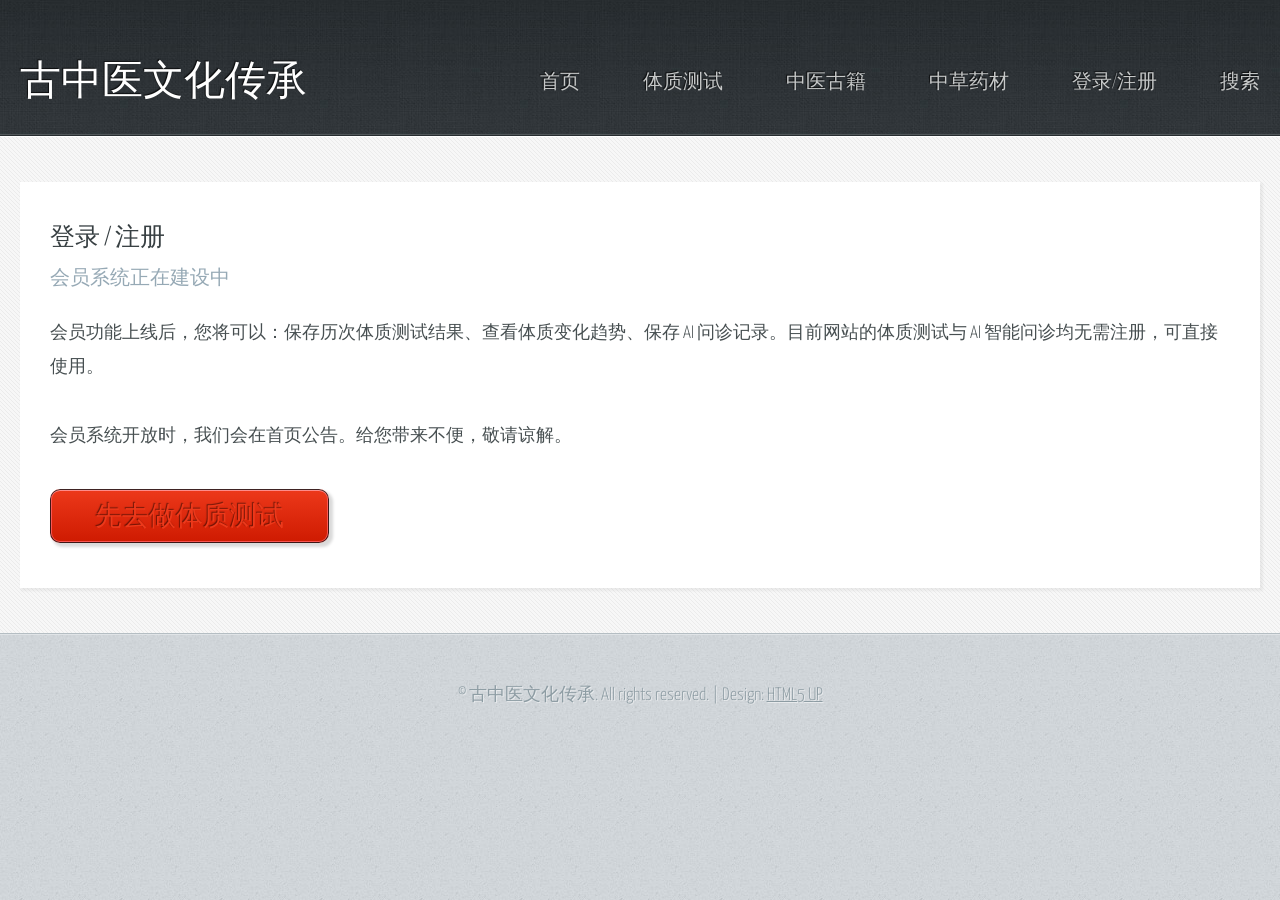
==== account.html @ 9ea312ca "Rebuild nav (home/test/classics/herbs/account/search); add classics, herbs, site search and account " ====
<!DOCTYPE HTML>
<!--
	Halcyonic by HTML5 UP
	html5up.net | @ajlkn
	Free for personal and commercial use under the CCA 3.0 license (html5up.net/license)
-->
<html>
	<head>
		<title>登录/注册 | 用AI解读古代中医</title>
		<meta charset="utf-8" />
		<meta name="viewport" content="width=device-width, initial-scale=1, user-scalable=no" />
		<link rel="stylesheet" href="assets/css/main.css" />
		<style>

			.classic { border: 1px solid #ddd; border-radius: 8px; padding: 1.2em 1.4em; margin: 0 0 1.2em 0; background: #fff; }
			.classic blockquote { margin: .6em 0; padding: .8em 1em; background: #faf6ec; border-left: 4px solid #8a4b2a; line-height: 2; font-family: "KaiTi","STKaiti","楷体",serif; font-size: 1.08em; }
			.herb-grid { display: grid; grid-template-columns: repeat(auto-fill, minmax(240px, 1fr)); gap: 1em; }
			.herb { border: 1px solid #ddd; border-radius: 8px; padding: 1em 1.2em; background: #fff; }
			.herb h3 { margin-top: 0; color: #8a4b2a; }
			.herb dl { margin: 0; }
			.herb dt { font-weight: bold; margin-top: .4em; }
			.herb dd { margin: 0; }
			.note { font-size: .9em; color: #666; }
			.soon { color: #999; }

		</style>
	</head>
	<body>
		<div id="page-wrapper">

			<!-- Header -->
				<section id="header">
					<div class="container">
						<div class="row">
							<div class="col-12">
								<h1><a href="index.html" id="logo">古中医文化传承</a></h1>
								<nav id="nav">
									<a href="index.html">首页</a>
									<a href="tizhi.html">体质测试</a>
									<a href="guji.html">中医古籍</a>
									<a href="yaocai.html">中草药材</a>
									<a href="account.html">登录/注册</a>
									<a href="search.html">搜索</a>
								</nav>
							</div>
						</div>
					</div>
				</section>

			<!-- Content -->
				<section id="content">
					<div class="container">
						<div class="row">
							<div class="col-12">
								<section>

									<header>
										<h2>登录 / 注册</h2>
										<h3>会员系统正在建设中</h3>
									</header>
									<p>会员功能上线后，您将可以：保存历次体质测试结果、查看体质变化趋势、保存 AI 问诊记录。目前网站的<strong>体质测试与 AI 智能问诊均无需注册</strong>，可直接使用。</p>
									<p>会员系统开放时，我们会在首页公告。给您带来不便，敬请谅解。</p>
									<p><a href="tizhi.html" class="button-large">先去做体质测试</a></p>

								</section>
							</div>
						</div>
					</div>
				</section>

			<!-- Copyright -->
				<div id="copyright">
					&copy; 古中医文化传承. All rights reserved. | Design: <a href="http://html5up.net">HTML5 UP</a>
				</div>

		</div>

		<!-- Scripts -->
			<script src="assets/js/jquery.min.js"></script>
			<script src="assets/js/browser.min.js"></script>
			<script src="assets/js/breakpoints.min.js"></script>
			<script src="assets/js/util.js"></script>
			<script src="assets/js/main.js"></script>

	</body>
</html>
---- assets/css/main.css ----
@import url("https://fonts.googleapis.com/css?family=Yanone+Kaffeesatz:400,300,200");

/*
	Halcyonic by HTML5 UP
	html5up.net | @ajlkn
	Free for personal and commercial use under the CCA 3.0 license (html5up.net/license)
*/

html, body, div, span, applet, object,
iframe, h1, h2, h3, h4, h5, h6, p, blockquote,
pre, a, abbr, acronym, address, big, cite,
code, del, dfn, em, img, ins, kbd, q, s, samp,
small, strike, strong, sub, sup, tt, var, b,
u, i, center, dl, dt, dd, ol, ul, li, fieldset,
form, label, legend, table, caption, tbody,
tfoot, thead, tr, th, td, article, aside,
canvas, details, embed, figure, figcaption,
footer, header, hgroup, menu, nav, output, ruby,
section, summary, time, mark, audio, video {
	margin: 0;
	padding: 0;
	border: 0;
	font-size: 100%;
	font: inherit;
	vertical-align: baseline;}

article, aside, details, figcaption, figure,
footer, header, hgroup, menu, nav, section {
	display: block;}

body {
	line-height: 1;
}

ol, ul {
	list-style: none;
}

blockquote, q {
	quotes: none;
}

	blockquote:before, blockquote:after, q:before, q:after {
		content: '';
		content: none;
	}

table {
	border-collapse: collapse;
	border-spacing: 0;
}

body {
	-webkit-text-size-adjust: none;
}

mark {
	background-color: transparent;
	color: inherit;
}

input::-moz-focus-inner {
	border: 0;
	padding: 0;
}

input, select, textarea {
	-moz-appearance: none;
	-webkit-appearance: none;
	-ms-appearance: none;
	appearance: none;
}

/* Basic */

	html {
		box-sizing: border-box;
	}

	*, *:before, *:after {
		box-sizing: inherit;
	}

	body {
		background: #D4D9DD url("images/bg03.jpg");
		color: #474f51;
		font-size: 13.5pt;
		font-family: 'Yanone Kaffeesatz';
		line-height: 1.85em;
		font-weight: 300;
	}

	input, textarea, select {
		color: #474f51;
		font-size: 13.5pt;
		font-family: 'Yanone Kaffeesatz';
		line-height: 1.85em;
		font-weight: 300;
	}

	ul, ol, p, dl {
		margin: 0 0 2em 0;
	}

	a {
		text-decoration: underline;
	}

		a:hover {
			text-decoration: none;
		}

	section > :last-child,
	section:last-child,
	.last-child {
		margin-bottom: 0 !important;
	}

/* Container */

	.container {
		margin: 0 auto;
		max-width: 100%;
		width: 1200px;
	}

		@media screen and (max-width: 1680px) {

			.container {
				width: 1200px;
			}

		}

		@media screen and (max-width: 1280px) {

			.container {
				width: calc(100% - 40px);
			}

		}

		@media screen and (max-width: 980px) {

			.container {
				width: calc(100% - 50px);
			}

		}

		@media screen and (max-width: 736px) {

			.container {
				width: calc(100% - 40px);
			}

		}

/* Row */

	.row {
		display: flex;
		flex-wrap: wrap;
		box-sizing: border-box;
		align-items: stretch;
	}

		.row > * {
			box-sizing: border-box;
		}

		.row.gtr-uniform > * > :last-child {
			margin-bottom: 0;
		}

		.row.aln-left {
			justify-content: flex-start;
		}

		.row.aln-center {
			justify-content: center;
		}

		.row.aln-right {
			justify-content: flex-end;
		}

		.row.aln-top {
			align-items: flex-start;
		}

		.row.aln-middle {
			align-items: center;
		}

		.row.aln-bottom {
			align-items: flex-end;
		}

		.row > .imp {
			order: -1;
		}

		.row > .col-1 {
			width: 8.33333%;
		}

		.row > .off-1 {
			margin-left: 8.33333%;
		}

		.row > .col-2 {
			width: 16.66667%;
		}

		.row > .off-2 {
			margin-left: 16.66667%;
		}

		.row > .col-3 {
			width: 25%;
		}

		.row > .off-3 {
			margin-left: 25%;
		}

		.row > .col-4 {
			width: 33.33333%;
		}

		.row > .off-4 {
			margin-left: 33.33333%;
		}

		.row > .col-5 {
			width: 41.66667%;
		}

		.row > .off-5 {
			margin-left: 41.66667%;
		}

		.row > .col-6 {
			width: 50%;
		}

		.row > .off-6 {
			margin-left: 50%;
		}

		.row > .col-7 {
			width: 58.33333%;
		}

		.row > .off-7 {
			margin-left: 58.33333%;
		}

		.row > .col-8 {
			width: 66.66667%;
		}

		.row > .off-8 {
			margin-left: 66.66667%;
		}

		.row > .col-9 {
			width: 75%;
		}

		.row > .off-9 {
			margin-left: 75%;
		}

		.row > .col-10 {
			width: 83.33333%;
		}

		.row > .off-10 {
			margin-left: 83.33333%;
		}

		.row > .col-11 {
			width: 91.66667%;
		}

		.row > .off-11 {
			margin-left: 91.66667%;
		}

		.row > .col-12 {
			width: 100%;
		}

		.row > .off-12 {
			margin-left: 100%;
		}

		.row.gtr-0 {
			margin-top: 0px;
			margin-left: 0px;
		}

			.row.gtr-0 > * {
				padding: 0px 0 0 0px;
			}

			.row.gtr-0.gtr-uniform {
				margin-top: 0px;
			}

				.row.gtr-0.gtr-uniform > * {
					padding-top: 0px;
				}

		.row.gtr-25 {
			margin-top: -6.25px;
			margin-left: -6.25px;
		}

			.row.gtr-25 > * {
				padding: 6.25px 0 0 6.25px;
			}

			.row.gtr-25.gtr-uniform {
				margin-top: -6.25px;
			}

				.row.gtr-25.gtr-uniform > * {
					padding-top: 6.25px;
				}

		.row.gtr-50 {
			margin-top: -12.5px;
			margin-left: -12.5px;
		}

			.row.gtr-50 > * {
				padding: 12.5px 0 0 12.5px;
			}

			.row.gtr-50.gtr-uniform {
				margin-top: -12.5px;
			}

				.row.gtr-50.gtr-uniform > * {
					padding-top: 12.5px;
				}

		.row {
			margin-top: -25px;
			margin-left: -25px;
		}

			.row > * {
				padding: 25px 0 0 25px;
			}

			.row.gtr-uniform {
				margin-top: -25px;
			}

				.row.gtr-uniform > * {
					padding-top: 25px;
				}

		.row.gtr-150 {
			margin-top: -37.5px;
			margin-left: -37.5px;
		}

			.row.gtr-150 > * {
				padding: 37.5px 0 0 37.5px;
			}

			.row.gtr-150.gtr-uniform {
				margin-top: -37.5px;
			}

				.row.gtr-150.gtr-uniform > * {
					padding-top: 37.5px;
				}

		.row.gtr-200 {
			margin-top: -50px;
			margin-left: -50px;
		}

			.row.gtr-200 > * {
				padding: 50px 0 0 50px;
			}

			.row.gtr-200.gtr-uniform {
				margin-top: -50px;
			}

				.row.gtr-200.gtr-uniform > * {
					padding-top: 50px;
				}

		@media screen and (max-width: 1680px) {

			.row {
				display: flex;
				flex-wrap: wrap;
				box-sizing: border-box;
				align-items: stretch;
			}

				.row > * {
					box-sizing: border-box;
				}

				.row.gtr-uniform > * > :last-child {
					margin-bottom: 0;
				}

				.row.aln-left {
					justify-content: flex-start;
				}

				.row.aln-center {
					justify-content: center;
				}

				.row.aln-right {
					justify-content: flex-end;
				}

				.row.aln-top {
					align-items: flex-start;
				}

				.row.aln-middle {
					align-items: center;
				}

				.row.aln-bottom {
					align-items: flex-end;
				}

				.row > .imp-xlarge {
					order: -1;
				}

				.row > .col-1-xlarge {
					width: 8.33333%;
				}

				.row > .off-1-xlarge {
					margin-left: 8.33333%;
				}

				.row > .col-2-xlarge {
					width: 16.66667%;
				}

				.row > .off-2-xlarge {
					margin-left: 16.66667%;
				}

				.row > .col-3-xlarge {
					width: 25%;
				}

				.row > .off-3-xlarge {
					margin-left: 25%;
				}

				.row > .col-4-xlarge {
					width: 33.33333%;
				}

				.row > .off-4-xlarge {
					margin-left: 33.33333%;
				}

				.row > .col-5-xlarge {
					width: 41.66667%;
				}

				.row > .off-5-xlarge {
					margin-left: 41.66667%;
				}

				.row > .col-6-xlarge {
					width: 50%;
				}

				.row > .off-6-xlarge {
					margin-left: 50%;
				}

				.row > .col-7-xlarge {
					width: 58.33333%;
				}

				.row > .off-7-xlarge {
					margin-left: 58.33333%;
				}

				.row > .col-8-xlarge {
					width: 66.66667%;
				}

				.row > .off-8-xlarge {
					margin-left: 66.66667%;
				}

				.row > .col-9-xlarge {
					width: 75%;
				}

				.row > .off-9-xlarge {
					margin-left: 75%;
				}

				.row > .col-10-xlarge {
					width: 83.33333%;
				}

				.row > .off-10-xlarge {
					margin-left: 83.33333%;
				}

				.row > .col-11-xlarge {
					width: 91.66667%;
				}

				.row > .off-11-xlarge {
					margin-left: 91.66667%;
				}

				.row > .col-12-xlarge {
					width: 100%;
				}

				.row > .off-12-xlarge {
					margin-left: 100%;
				}

				.row.gtr-0 {
					margin-top: 0px;
					margin-left: 0px;
				}

					.row.gtr-0 > * {
						padding: 0px 0 0 0px;
					}

					.row.gtr-0.gtr-uniform {
						margin-top: 0px;
					}

						.row.gtr-0.gtr-uniform > * {
							padding-top: 0px;
						}

				.row.gtr-25 {
					margin-top: -6.25px;
					margin-left: -6.25px;
				}

					.row.gtr-25 > * {
						padding: 6.25px 0 0 6.25px;
					}

					.row.gtr-25.gtr-uniform {
						margin-top: -6.25px;
					}

						.row.gtr-25.gtr-uniform > * {
							padding-top: 6.25px;
						}

				.row.gtr-50 {
					margin-top: -12.5px;
					margin-left: -12.5px;
				}

					.row.gtr-50 > * {
						padding: 12.5px 0 0 12.5px;
					}

					.row.gtr-50.gtr-uniform {
						margin-top: -12.5px;
					}

						.row.gtr-50.gtr-uniform > * {
							padding-top: 12.5px;
						}

				.row {
					margin-top: -25px;
					margin-left: -25px;
				}

					.row > * {
						padding: 25px 0 0 25px;
					}

					.row.gtr-uniform {
						margin-top: -25px;
					}

						.row.gtr-uniform > * {
							padding-top: 25px;
						}

				.row.gtr-150 {
					margin-top: -37.5px;
					margin-left: -37.5px;
				}

					.row.gtr-150 > * {
						padding: 37.5px 0 0 37.5px;
					}

					.row.gtr-150.gtr-uniform {
						margin-top: -37.5px;
					}

						.row.gtr-150.gtr-uniform > * {
							padding-top: 37.5px;
						}

				.row.gtr-200 {
					margin-top: -50px;
					margin-left: -50px;
				}

					.row.gtr-200 > * {
						padding: 50px 0 0 50px;
					}

					.row.gtr-200.gtr-uniform {
						margin-top: -50px;
					}

						.row.gtr-200.gtr-uniform > * {
							padding-top: 50px;
						}

		}

		@media screen and (max-width: 1280px) {

			.row {
				display: flex;
				flex-wrap: wrap;
				box-sizing: border-box;
				align-items: stretch;
			}

				.row > * {
					box-sizing: border-box;
				}

				.row.gtr-uniform > * > :last-child {
					margin-bottom: 0;
				}

				.row.aln-left {
					justify-content: flex-start;
				}

				.row.aln-center {
					justify-content: center;
				}

				.row.aln-right {
					justify-content: flex-end;
				}

				.row.aln-top {
					align-items: flex-start;
				}

				.row.aln-middle {
					align-items: center;
				}

				.row.aln-bottom {
					align-items: flex-end;
				}

				.row > .imp-large {
					order: -1;
				}

				.row > .col-1-large {
					width: 8.33333%;
				}

				.row > .off-1-large {
					margin-left: 8.33333%;
				}

				.row > .col-2-large {
					width: 16.66667%;
				}

				.row > .off-2-large {
					margin-left: 16.66667%;
				}

				.row > .col-3-large {
					width: 25%;
				}

				.row > .off-3-large {
					margin-left: 25%;
				}

				.row > .col-4-large {
					width: 33.33333%;
				}

				.row > .off-4-large {
					margin-left: 33.33333%;
				}

				.row > .col-5-large {
					width: 41.66667%;
				}

				.row > .off-5-large {
					margin-left: 41.66667%;
				}

				.row > .col-6-large {
					width: 50%;
				}

				.row > .off-6-large {
					margin-left: 50%;
				}

				.row > .col-7-large {
					width: 58.33333%;
				}

				.row > .off-7-large {
					margin-left: 58.33333%;
				}

				.row > .col-8-large {
					width: 66.66667%;
				}

				.row > .off-8-large {
					margin-left: 66.66667%;
				}

				.row > .col-9-large {
					width: 75%;
				}

				.row > .off-9-large {
					margin-left: 75%;
				}

				.row > .col-10-large {
					width: 83.33333%;
				}

				.row > .off-10-large {
					margin-left: 83.33333%;
				}

				.row > .col-11-large {
					width: 91.66667%;
				}

				.row > .off-11-large {
					margin-left: 91.66667%;
				}

				.row > .col-12-large {
					width: 100%;
				}

				.row > .off-12-large {
					margin-left: 100%;
				}

				.row.gtr-0 {
					margin-top: 0px;
					margin-left: 0px;
				}

					.row.gtr-0 > * {
						padding: 0px 0 0 0px;
					}

					.row.gtr-0.gtr-uniform {
						margin-top: 0px;
					}

						.row.gtr-0.gtr-uniform > * {
							padding-top: 0px;
						}

				.row.gtr-25 {
					margin-top: -5px;
					margin-left: -5px;
				}

					.row.gtr-25 > * {
						padding: 5px 0 0 5px;
					}

					.row.gtr-25.gtr-uniform {
						margin-top: -5px;
					}

						.row.gtr-25.gtr-uniform > * {
							padding-top: 5px;
						}

				.row.gtr-50 {
					margin-top: -10px;
					margin-left: -10px;
				}

					.row.gtr-50 > * {
						padding: 10px 0 0 10px;
					}

					.row.gtr-50.gtr-uniform {
						margin-top: -10px;
					}

						.row.gtr-50.gtr-uniform > * {
							padding-top: 10px;
						}

				.row {
					margin-top: -20px;
					margin-left: -20px;
				}

					.row > * {
						padding: 20px 0 0 20px;
					}

					.row.gtr-uniform {
						margin-top: -20px;
					}

						.row.gtr-uniform > * {
							padding-top: 20px;
						}

				.row.gtr-150 {
					margin-top: -30px;
					margin-left: -30px;
				}

					.row.gtr-150 > * {
						padding: 30px 0 0 30px;
					}

					.row.gtr-150.gtr-uniform {
						margin-top: -30px;
					}

						.row.gtr-150.gtr-uniform > * {
							padding-top: 30px;
						}

				.row.gtr-200 {
					margin-top: -40px;
					margin-left: -40px;
				}

					.row.gtr-200 > * {
						padding: 40px 0 0 40px;
					}

					.row.gtr-200.gtr-uniform {
						margin-top: -40px;
					}

						.row.gtr-200.gtr-uniform > * {
							padding-top: 40px;
						}

		}

		@media screen and (max-width: 980px) {

			.row {
				display: flex;
				flex-wrap: wrap;
				box-sizing: border-box;
				align-items: stretch;
			}

				.row > * {
					box-sizing: border-box;
				}

				.row.gtr-uniform > * > :last-child {
					margin-bottom: 0;
				}

				.row.aln-left {
					justify-content: flex-start;
				}

				.row.aln-center {
					justify-content: center;
				}

				.row.aln-right {
					justify-content: flex-end;
				}

				.row.aln-top {
					align-items: flex-start;
				}

				.row.aln-middle {
					align-items: center;
				}

				.row.aln-bottom {
					align-items: flex-end;
				}

				.row > .imp-medium {
					order: -1;
				}

				.row > .col-1-medium {
					width: 8.33333%;
				}

				.row > .off-1-medium {
					margin-left: 8.33333%;
				}

				.row > .col-2-medium {
					width: 16.66667%;
				}

				.row > .off-2-medium {
					margin-left: 16.66667%;
				}

				.row > .col-3-medium {
					width: 25%;
				}

				.row > .off-3-medium {
					margin-left: 25%;
				}

				.row > .col-4-medium {
					width: 33.33333%;
				}

				.row > .off-4-medium {
					margin-left: 33.33333%;
				}

				.row > .col-5-medium {
					width: 41.66667%;
				}

				.row > .off-5-medium {
					margin-left: 41.66667%;
				}

				.row > .col-6-medium {
					width: 50%;
				}

				.row > .off-6-medium {
					margin-left: 50%;
				}

				.row > .col-7-medium {
					width: 58.33333%;
				}

				.row > .off-7-medium {
					margin-left: 58.33333%;
				}

				.row > .col-8-medium {
					width: 66.66667%;
				}

				.row > .off-8-medium {
					margin-left: 66.66667%;
				}

				.row > .col-9-medium {
					width: 75%;
				}

				.row > .off-9-medium {
					margin-left: 75%;
				}

				.row > .col-10-medium {
					width: 83.33333%;
				}

				.row > .off-10-medium {
					margin-left: 83.33333%;
				}

				.row > .col-11-medium {
					width: 91.66667%;
				}

				.row > .off-11-medium {
					margin-left: 91.66667%;
				}

				.row > .col-12-medium {
					width: 100%;
				}

				.row > .off-12-medium {
					margin-left: 100%;
				}

				.row.gtr-0 {
					margin-top: 0px;
					margin-left: 0px;
				}

					.row.gtr-0 > * {
						padding: 0px 0 0 0px;
					}

					.row.gtr-0.gtr-uniform {
						margin-top: 0px;
					}

						.row.gtr-0.gtr-uniform > * {
							padding-top: 0px;
						}

				.row.gtr-25 {
					margin-top: -6.25px;
					margin-left: -6.25px;
				}

					.row.gtr-25 > * {
						padding: 6.25px 0 0 6.25px;
					}

					.row.gtr-25.gtr-uniform {
						margin-top: -6.25px;
					}

						.row.gtr-25.gtr-uniform > * {
							padding-top: 6.25px;
						}

				.row.gtr-50 {
					margin-top: -12.5px;
					margin-left: -12.5px;
				}

					.row.gtr-50 > * {
						padding: 12.5px 0 0 12.5px;
					}

					.row.gtr-50.gtr-uniform {
						margin-top: -12.5px;
					}

						.row.gtr-50.gtr-uniform > * {
							padding-top: 12.5px;
						}

				.row {
					margin-top: -25px;
					margin-left: -25px;
				}

					.row > * {
						padding: 25px 0 0 25px;
					}

					.row.gtr-uniform {
						margin-top: -25px;
					}

						.row.gtr-uniform > * {
							padding-top: 25px;
						}

				.row.gtr-150 {
					margin-top: -37.5px;
					margin-left: -37.5px;
				}

					.row.gtr-150 > * {
						padding: 37.5px 0 0 37.5px;
					}

					.row.gtr-150.gtr-uniform {
						margin-top: -37.5px;
					}

						.row.gtr-150.gtr-uniform > * {
							padding-top: 37.5px;
						}

				.row.gtr-200 {
					margin-top: -50px;
					margin-left: -50px;
				}

					.row.gtr-200 > * {
						padding: 50px 0 0 50px;
					}

					.row.gtr-200.gtr-uniform {
						margin-top: -50px;
					}

						.row.gtr-200.gtr-uniform > * {
							padding-top: 50px;
						}

		}

		@media screen and (max-width: 736px) {

			.row {
				display: flex;
				flex-wrap: wrap;
				box-sizing: border-box;
				align-items: stretch;
			}

				.row > * {
					box-sizing: border-box;
				}

				.row.gtr-uniform > * > :last-child {
					margin-bottom: 0;
				}

				.row.aln-left {
					justify-content: flex-start;
				}

				.row.aln-center {
					justify-content: center;
				}

				.row.aln-right {
					justify-content: flex-end;
				}

				.row.aln-top {
					align-items: flex-start;
				}

				.row.aln-middle {
					align-items: center;
				}

				.row.aln-bottom {
					align-items: flex-end;
				}

				.row > .imp-small {
					order: -1;
				}

				.row > .col-1-small {
					width: 8.33333%;
				}

				.row > .off-1-small {
					margin-left: 8.33333%;
				}

				.row > .col-2-small {
					width: 16.66667%;
				}

				.row > .off-2-small {
					margin-left: 16.66667%;
				}

				.row > .col-3-small {
					width: 25%;
				}

				.row > .off-3-small {
					margin-left: 25%;
				}

				.row > .col-4-small {
					width: 33.33333%;
				}

				.row > .off-4-small {
					margin-left: 33.33333%;
				}

				.row > .col-5-small {
					width: 41.66667%;
				}

				.row > .off-5-small {
					margin-left: 41.66667%;
				}

				.row > .col-6-small {
					width: 50%;
				}

				.row > .off-6-small {
					margin-left: 50%;
				}

				.row > .col-7-small {
					width: 58.33333%;
				}

				.row > .off-7-small {
					margin-left: 58.33333%;
				}

				.row > .col-8-small {
					width: 66.66667%;
				}

				.row > .off-8-small {
					margin-left: 66.66667%;
				}

				.row > .col-9-small {
					width: 75%;
				}

				.row > .off-9-small {
					margin-left: 75%;
				}

				.row > .col-10-small {
					width: 83.33333%;
				}

				.row > .off-10-small {
					margin-left: 83.33333%;
				}

				.row > .col-11-small {
					width: 91.66667%;
				}

				.row > .off-11-small {
					margin-left: 91.66667%;
				}

				.row > .col-12-small {
					width: 100%;
				}

				.row > .off-12-small {
					margin-left: 100%;
				}

				.row.gtr-0 {
					margin-top: 0px;
					margin-left: 0px;
				}

					.row.gtr-0 > * {
						padding: 0px 0 0 0px;
					}

					.row.gtr-0.gtr-uniform {
						margin-top: 0px;
					}

						.row.gtr-0.gtr-uniform > * {
							padding-top: 0px;
						}

				.row.gtr-25 {
					margin-top: -5px;
					margin-left: -5px;
				}

					.row.gtr-25 > * {
						padding: 5px 0 0 5px;
					}

					.row.gtr-25.gtr-uniform {
						margin-top: -5px;
					}

						.row.gtr-25.gtr-uniform > * {
							padding-top: 5px;
						}

				.row.gtr-50 {
					margin-top: -10px;
					margin-left: -10px;
				}

					.row.gtr-50 > * {
						padding: 10px 0 0 10px;
					}

					.row.gtr-50.gtr-uniform {
						margin-top: -10px;
					}

						.row.gtr-50.gtr-uniform > * {
							padding-top: 10px;
						}

				.row {
					margin-top: -20px;
					margin-left: -20px;
				}

					.row > * {
						padding: 20px 0 0 20px;
					}

					.row.gtr-uniform {
						margin-top: -20px;
					}

						.row.gtr-uniform > * {
							padding-top: 20px;
						}

				.row.gtr-150 {
					margin-top: -30px;
					margin-left: -30px;
				}

					.row.gtr-150 > * {
						padding: 30px 0 0 30px;
					}

					.row.gtr-150.gtr-uniform {
						margin-top: -30px;
					}

						.row.gtr-150.gtr-uniform > * {
							padding-top: 30px;
						}

				.row.gtr-200 {
					margin-top: -40px;
					margin-left: -40px;
				}

					.row.gtr-200 > * {
						padding: 40px 0 0 40px;
					}

					.row.gtr-200.gtr-uniform {
						margin-top: -40px;
					}

						.row.gtr-200.gtr-uniform > * {
							padding-top: 40px;
						}

		}

/* Multi-use */

	.link-list li {
		padding: 0.2em 0 0.2em 0;
	}

		.link-list li:first-child {
			padding-top: 0 !important;
			border-top: 0 !important;
		}

		.link-list li:last-child {
			padding-bottom: 0 !important;
			border-bottom: 0 !important;
		}

	.quote-list li {
		padding: 1em 0 1em 0;
		overflow: hidden;
	}

		.quote-list li:first-child {
			padding-top: 0 !important;
			border-top: 0 !important;
		}

		.quote-list li:last-child {
			padding-bottom: 0 !important;
			border-bottom: 0 !important;
		}

		.quote-list li img {
			float: left;
		}

		.quote-list li p {
			margin: 0 0 0 90px;
			font-size: 1.2em;
			font-style: italic;
		}

		.quote-list li span {
			display: block;
			margin-left: 90px;
			font-size: 0.9em;
			font-weight: 400;
		}

	.check-list li {
		padding: 0.7em 0 0.7em 45px;
		font-size: 1.2em;
		background: url("images/icon-checkmark.png") 0px 1.05em no-repeat;
	}

		.check-list li:first-child {
			padding-top: 0 !important;
			border-top: 0 !important;
			background-position: 0 0.3em;
		}

		.check-list li:last-child {
			padding-bottom: 0 !important;
			border-bottom: 0 !important;
		}

	.feature-image {
		display: block;
		margin: 0 0 2em 0;
		outline: 0;
	}

		.feature-image img {
			display: block;
			width: 100%;
		}

	.bordered-feature-image {
		display: block;
		background: #fff url("images/bg04.png");
		padding: 10px;
		box-shadow: 3px 3px 3px 1px rgba(0, 0, 0, 0.15);
		margin: 0 0 1.5em 0;
		outline: 0;
	}

		.bordered-feature-image img {
			display: block;
			width: 100%;
		}

	.button-large {
		background-image: -moz-linear-gradient(top, #ed391b, #ce1a00);
		background-image: -webkit-linear-gradient(top, #ed391b, #ce1a00);
		background-image: -ms-linear-gradient(top, #ed391b, #ce1a00);
		background-image: linear-gradient(top, #ed391b, #ce1a00);
		display: inline-block;
		background-color: #ed391b;
		color: #fff;
		text-decoration: none;
		font-size: 1.75em;
		height: 2em;
		line-height: 2.125em;
		font-weight: 300;
		padding: 0 45px;
		outline: 0;
		border-radius: 10px;
		box-shadow: inset 0px 0px 0px 1px rgba(0, 0, 0, 0.75), inset 0px 2px 0px 0px rgba(255, 192, 192, 0.5), inset 0px 0px 0px 2px rgba(255, 96, 96, 0.85), 3px 3px 3px 1px rgba(0, 0, 0, 0.15);
		text-shadow: -1px -1px 1px rgba(0, 0, 0, 0.5);
	}

		.button-large:hover {
			background-image: -moz-linear-gradient(top, #fd492b, #de2a10);
			background-image: -webkit-linear-gradient(top, #fd492b, #de2a10);
			background-image: -ms-linear-gradient(top, #fd492b, #de2a10);
			background-image: linear-gradient(top, #fd492b, #de2a10);
			background-color: #fd492b;
			box-shadow: inset 0px 0px 0px 1px rgba(0, 0, 0, 0.75), inset 0px 2px 0px 0px rgba(255, 192, 192, 0.5), inset 0px 0px 0px 2px rgba(255, 96, 96, 0.85), 3px 3px 3px 1px rgba(0, 0, 0, 0.15);
		}

		.button-large:active {
			background-image: -moz-linear-gradient(top, #ce1a00, #ed391b);
			background-image: -webkit-linear-gradient(top, #ce1a00, #ed391b);
			background-image: -ms-linear-gradient(top, #ce1a00, #ed391b);
			background-image: linear-gradient(top, #ce1a00, #ed391b);
			background-color: #ce1a00;
			box-shadow: inset 0px 0px 0px 1px rgba(0, 0, 0, 0.75), inset 0px 2px 0px 0px rgba(255, 192, 192, 0.5), inset 0px 0px 0px 2px rgba(255, 96, 96, 0.85), 3px 3px 3px 1px rgba(0, 0, 0, 0.15);
		}

/* Header */

	#header {
		position: relative;
		background: #3B4346 url("images/bg01.jpg");
		border-bottom: solid 1px #272d30;
		box-shadow: inset 0px -1px 0px 0px #51575a;
		text-shadow: -1px -1px 1px rgba(0, 0, 0, 0.75);
	}

		#header > .container {
			position: relative;
			min-height: 155px;
		}

		#header h1 {
			position: absolute;
			left: 0;
			bottom: 35px;
			font-size: 2.75em;
		}

			#header h1 a {
				color: #fff;
				text-decoration: none;
			}

		#header nav {
			position: absolute;
			right: 0;
			bottom: 35px;
			font-weight: 200;
		}

			#header nav a {
				color: #c6c8c8;
				text-decoration: none;
				font-size: 1.4em;
				margin-left: 60px;
				outline: 0;
			}

				#header nav a:hover {
					color: #f6f8f8;
				}

		.subpage #header > .container {
			height: 155px;
		}

/* Banner */

	#banner {
		border-top: solid 1px #222628;
		box-shadow: inset 0px 1px 0px 0px #3e484a;
		padding: 35px 0 35px 0;
		color: #fff;
	}

		#banner .bordered-feature-image {
			margin-bottom: 0;
		}

		#banner p {
			font-size: 2em;
			font-weight: 200;
			line-height: 1.25em;
			padding-right: 1em;
			margin: 0 0 1em 0;
		}

/* Features */

	#features {
		background: #353D40 url("images/bg02.jpg");
		border-bottom: solid 1px #272e31;
		padding: 45px 0 45px 0;
		text-shadow: -1px -1px 1px rgba(0, 0, 0, 0.75);
		color: #a0a8ab;
	}

		#features h2 {
			font-size: 1.25em;
			color: #fff;
			margin: 0 0 0.25em 0;
		}

		#features a {
			color: #e0e8eb;
		}

		#features strong {
			color: #fff;
		}
#features section p {
    font-size: 13px;
    margin-bottom: 5px;
    line-height: 1.4;
    text-align: left;
}
    

/* Content */

	#content {
		background: #f7f7f7 url("images/bg04.png");
		border-top: solid 1px #fff;
		padding: 45px 0 45px 0;
	}

		#content section {
			background: #fff;
			padding: 40px 30px 45px 30px;
			box-shadow: 2px 2px 2px 1px rgba(128, 128, 128, 0.1);
			margin: 0 0 25px 0;
		}

		#content h2 {
			font-size: 1.8em;
			color: #373f42;
			margin: 0 0 0.25em 0;
		}

		#content h3 {
			color: #96a9b5;
			font-size: 1.25em;
		}

		#content a {
			color: #ED391B;
		}

		#content header {
			margin: 0 0 2em 0;
		}

		#content .quote-list li {
			border-bottom: solid 1px #e2e6e8;
		}

		#content .link-list li {
			border-bottom: solid 1px #e2e6e8;
		}

		#content .check-list li {
			border-bottom: solid 1px #e2e6e8;
		}

/* Footer */

	#footer {
		padding: 45px 0 45px 0;
		text-shadow: 1px 1px 1px white;
		color: #546b76;
		text-shadow: 1px 1px 0px rgba(255, 255, 255, 0.5);
	}

		#footer h2 {
			font-size: 1.25em;
			color: #212f35;
			margin: 0 0 1em 0;
		}

		#footer a {
			color: #546b76;
		}

		#footer .quote-list li {
			border-top: solid 1px #e0e4e6;
			border-bottom: solid 1px #b5bec3;
		}

		#footer .link-list li {
			border-top: solid 1px #e0e4e6;
			border-bottom: solid 1px #b5bec3;
		}

		#footer .check-list li {
			border-top: solid 1px #e0e4e6;
			border-bottom: solid 1px #b5bec3;
		}

/* Copyright */

	#copyright {
		border-top: solid 1px #b5bec3;
		box-shadow: inset 0px 1px 0px 0px #e0e4e7;
		text-align: center;
		padding: 45px 0 80px 0;
		color: #8d9ca3;
		text-shadow: 1px 1px 0px rgba(255, 255, 255, 0.5);
	}

		#copyright a {
			color: #8d9ca3;
		}

/* Large */

	@media screen and (max-width: 1280px) {

		/* Multi-use */

			.check-list li {
				font-size: 1em;
				line-height: 2em;
			}

			.quote-list li {
				padding: 1em 0 1em 0;
			}

				.quote-list li img {
					width: 60px;
				}

				.quote-list li p {
					margin: 0 0 0 80px;
					font-size: 1em;
					font-style: italic;
					line-height: 1.8em;
				}

				.quote-list li span {
					display: block;
					margin-left: 80px;
					font-size: 0.8em;
					font-weight: 400;
					line-height: 1.8em;
				}

			.feature-image {
				margin: 0 0 1em 0;
			}

			.button-large {
				font-size: 1.5em;
			}

		/* Banner */

			#banner p {
				font-size: 1.75em;
			}

		/* Header */

			#header h1 {
				font-size: 2.25em;
			}

			#header nav a {
				font-size: 1.1em;
			}

		/* Content */

			#content h2 {
				font-size: 1.4em;
			}

			#content h3 {
				font-size: 1.1em;
			}

			#content header {
				margin: 0 0 1.25em 0;
			}

	}

/* Medium */

	#navPanel, #titleBar {
		display: none;
	}

	@media screen and (max-width: 980px) {

		/* Basic */

			html, body {
				overflow-x: hidden;
			}

		/* Header */

			#header {
				text-align: center;
			}

				#header > .container:first-child {
					display: none;
				}

		/* Content */

			#content {
				padding: 25px 0;
			}

		/* Nav */

			#page-wrapper {
				-moz-backface-visibility: hidden;
				-webkit-backface-visibility: hidden;
				-ms-backface-visibility: hidden;
				backface-visibility: hidden;
				-moz-transition: -moz-transform 0.5s ease;
				-webkit-transition: -webkit-transform 0.5s ease;
				-ms-transition: -ms-transform 0.5s ease;
				transition: transform 0.5s ease;
				padding-bottom: 1px;
				padding-top: 44px;
			}

			#titleBar {
				-moz-backface-visibility: hidden;
				-webkit-backface-visibility: hidden;
				-ms-backface-visibility: hidden;
				backface-visibility: hidden;
				-moz-transition: -moz-transform 0.5s ease;
				-webkit-transition: -webkit-transform 0.5s ease;
				-ms-transition: -ms-transform 0.5s ease;
				transition: transform 0.5s ease;
				display: block;
				height: 44px;
				left: 0;
				position: fixed;
				top: 0;
				width: 100%;
				z-index: 10001;
				color: #fff;
				background: url("images/bg04.jpg");
				box-shadow: inset 0px -20px 70px 0px rgba(200, 220, 245, 0.1), inset 0px -1px 0px 0px rgba(255, 255, 255, 0.1), 0px 1px 7px 0px rgba(0, 0, 0, 0.6);
				text-shadow: -1px -1px 1px rgba(0, 0, 0, 0.75);
			}

				#titleBar .title {
					display: block;
					text-align: center;
					font-size: 1.2em;
					font-weight: 400;
					line-height: 48px;
				}

				#titleBar .toggle {
					position: absolute;
					left: 0;
					top: 0;
					width: 80px;
					height: 60px;
				}

					#titleBar .toggle:after {
						content: '';
						display: block;
						position: absolute;
						top: 6px;
						left: 6px;
						color: #fff;
						background: rgba(255, 255, 255, 0.025);
						box-shadow: inset 0px 1px 0px 0px rgba(255, 255, 255, 0.1), inset 0px 0px 0px 1px rgba(255, 255, 255, 0.05), inset 0px -8px 10px 0px rgba(0, 0, 0, 0.15), 0px 1px 2px 0px rgba(0, 0, 0, 0.25);
						text-shadow: -1px -1px 1px black;
						width: 49px;
						height: 31px;
						border-radius: 8px;
					}

					#titleBar .toggle:before {
						content: '';
						position: absolute;
						width: 20px;
						height: 30px;
						background: url("images/mobileUI-site-nav-opener-bg.svg");
						top: 15px;
						left: 20px;
						z-index: 1;
						opacity: 0.25;
					}

					#titleBar .toggle:active:after {
						background: rgba(255, 255, 255, 0.05);
					}

			#navPanel {
				-moz-backface-visibility: hidden;
				-webkit-backface-visibility: hidden;
				-ms-backface-visibility: hidden;
				backface-visibility: hidden;
				-moz-transform: translateX(-275px);
				-webkit-transform: translateX(-275px);
				-ms-transform: translateX(-275px);
				transform: translateX(-275px);
				-moz-transition: -moz-transform 0.5s ease;
				-webkit-transition: -webkit-transform 0.5s ease;
				-ms-transition: -ms-transform 0.5s ease;
				transition: transform 0.5s ease;
				display: block;
				height: 100%;
				left: 0;
				overflow-y: auto;
				position: fixed;
				top: 0;
				width: 275px;
				z-index: 10002;
				background: url("images/bg04.jpg");
				box-shadow: inset -1px 0px 0px 0px rgba(255, 255, 255, 0.25), inset -2px 0px 25px 0px rgba(0, 0, 0, 0.5);
				text-shadow: -1px -1px 1px black;
			}

				#navPanel .link {
					display: block;
					color: #fff;
					text-decoration: none;
					font-size: 1.25em;
					line-height: 2em;
					padding: 0.625em 1.5em 0.325em 1.5em;
					border-top: solid 1px #373d40;
					border-bottom: solid 1px rgba(0, 0, 0, 0.4);
				}

					#navPanel .link:first-child {
						border-top: 0;
					}

					#navPanel .link:last-child {
						border-bottom: 0;
					}

			body.navPanel-visible #page-wrapper {
				-moz-transform: translateX(275px);
				-webkit-transform: translateX(275px);
				-ms-transform: translateX(275px);
				transform: translateX(275px);
			}

			body.navPanel-visible #titleBar {
				-moz-transform: translateX(275px);
				-webkit-transform: translateX(275px);
				-ms-transform: translateX(275px);
				transform: translateX(275px);
			}

			body.navPanel-visible #navPanel {
				-moz-transform: translateX(0);
				-webkit-transform: translateX(0);
				-ms-transform: translateX(0);
				transform: translateX(0);
			}

	}

/* Small */

	@media screen and (max-width: 736px) {

		/* Basic */

			body, input, textarea, select {
				font-size: 13pt;
				line-height: 1.4em;
			}

		/* Multi-use */

			.link-list li {
				padding: 0.75em 0 0.75em 0;
			}

			.quote-list li p {
				margin-bottom: 0.5em;
			}

			.check-list li {
				font-size: 1em;
			}

			.button-large {
				width: 100%;
			}

		/* Banner */

			#banner p {
				font-size: 1.25em;
				font-weight: 200;
				line-height: 1.25em;
				margin: 0 0 1em 0;
			}

		/* Content */

			#content section {
				padding: 30px 20px;
			}

			#content h2 {
				font-size: 1.25em;
			}

			#content h3 {
				font-size: 1em;
			}

			#content header {
				margin: 0 0 1.25em 0;
			}

		/* Footer */

			#footer .link-list {
				margin: 0 0 10px 0 !important;
			}

		/* Copyright */

			#copyright {
				padding: 20px 30px;
			}
.bordered-feature-image img {
    width: 378px !important;
    height: 378px !important;
}
#banner .image-wrapper {
    max-width: 378px;
    margin: 0 auto;
}

#banner .image-wrapper img {
    width: 100%;
    height: auto;
    display: block;
}

}
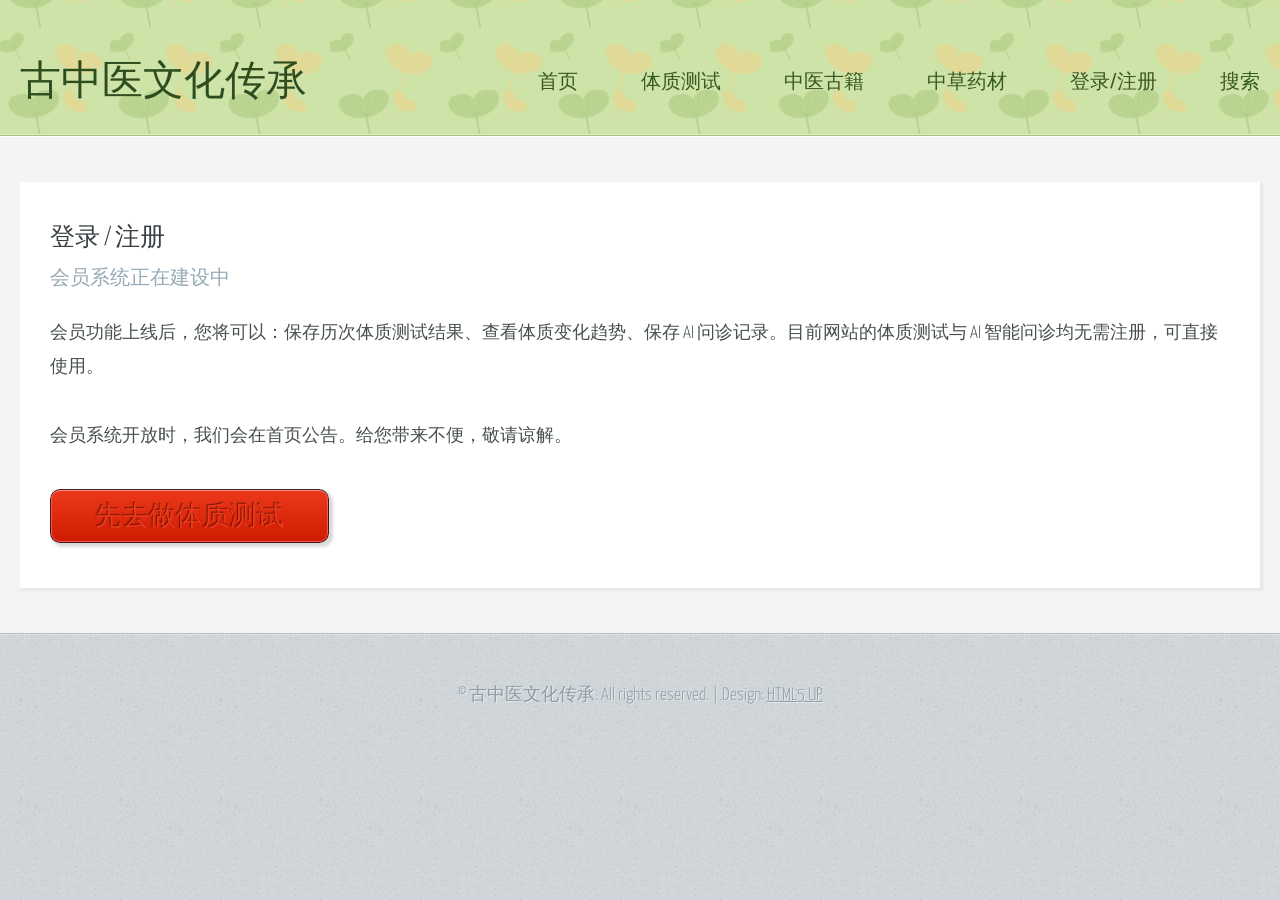
==== commit 50f3bfbe: "Cache-bust stylesheet (v=3) so browsers pick up the ginkgo v2 theme" ====
--- a/account.html
+++ b/account.html
@@ -9,7 +9,7 @@
 		<title>登录/注册 | 用AI解读古代中医</title>
 		<meta charset="utf-8" />
 		<meta name="viewport" content="width=device-width, initial-scale=1, user-scalable=no" />
-		<link rel="stylesheet" href="assets/css/main.css" />
+		<link rel="stylesheet" href="assets/css/main.css?v=3" />
 		<style>
 
 			.classic { border: 1px solid #ddd; border-radius: 8px; padding: 1.2em 1.4em; margin: 0 0 1.2em 0; background: #fff; }
--- a/assets/css/main.css
+++ b/assets/css/main.css
@@ -2043,3 +2043,60 @@
 }
 
 }
+
+/* Ginkgo nav theme v2 (custom, 2026-11-27) */
+#header {
+	background: #cde3a8 url("data:image/svg+xml,%3Csvg%20xmlns%3D%22http%3A%2F%2Fwww.w3.org%2F2000%2Fsvg%22%20width%3D%22110%22%20height%3D%22110%22%20viewBox%3D%220%200%20110%20110%22%3E%3Cg%20transform%3D%22translate%280%2C4%29%20rotate%28-10%29%20scale%281%29%22%3E%3Cpath%20d%3D%22M32%2030%20L32%2050%22%20stroke%3D%22%23a8c87c%22%20stroke-width%3D%222%22%20fill%3D%22none%22%20opacity%3D%220.6%22%2F%3E%3Cpath%20d%3D%22M32%2030%20C18%2029%206%2022%206.5%2012%20C7%204%2018%201.5%2026%205%20C29%206.3%2031%208.5%2032%2011%20C33%208.5%2035%206.3%2038%205%20C46%201.5%2057%204%2057.5%2012%20C58%2022%2046%2029%2032%2030%20Z%22%20fill%3D%22%23a8c87c%22%20fill-opacity%3D%220.5%22%2F%3E%3Cpath%20d%3D%22M32%2028%20L10%2010%20M32%2028%20L16%205.5%20M32%2028%20L24%204%20M32%2028%20L40%204%20M32%2028%20L48%205.5%20M32%2028%20L54%2010%22%20stroke%3D%22%23a8c87c%22%20stroke-width%3D%220.8%22%20fill%3D%22none%22%20opacity%3D%220.5%22%2F%3E%3C%2Fg%3E%3Cg%20transform%3D%22translate%2854%2C56%29%20rotate%2818%29%20scale%280.95%29%22%3E%3Cpath%20d%3D%22M32%2030%20L32%2050%22%20stroke%3D%22%23eed28a%22%20stroke-width%3D%222%22%20fill%3D%22none%22%20opacity%3D%220.6%22%2F%3E%3Cpath%20d%3D%22M32%2030%20C18%2029%206%2022%206.5%2012%20C7%204%2018%201.5%2026%205%20C29%206.3%2031%208.5%2032%2011%20C33%208.5%2035%206.3%2038%205%20C46%201.5%2057%204%2057.5%2012%20C58%2022%2046%2029%2032%2030%20Z%22%20fill%3D%22%23eed28a%22%20fill-opacity%3D%220.55%22%2F%3E%3Cpath%20d%3D%22M32%2028%20L10%2010%20M32%2028%20L16%205.5%20M32%2028%20L24%204%20M32%2028%20L40%204%20M32%2028%20L48%205.5%20M32%2028%20L54%2010%22%20stroke%3D%22%23eed28a%22%20stroke-width%3D%220.8%22%20fill%3D%22none%22%20opacity%3D%220.5%22%2F%3E%3C%2Fg%3E%3Cg%20transform%3D%22translate%2866%2C-6%29%20rotate%2840%29%20scale%280.55%29%22%3E%3Cpath%20d%3D%22M32%2030%20L32%2050%22%20stroke%3D%22%23eed28a%22%20stroke-width%3D%222%22%20fill%3D%22none%22%20opacity%3D%220.6%22%2F%3E%3Cpath%20d%3D%22M32%2030%20C18%2029%206%2022%206.5%2012%20C7%204%2018%201.5%2026%205%20C29%206.3%2031%208.5%2032%2011%20C33%208.5%2035%206.3%2038%205%20C46%201.5%2057%204%2057.5%2012%20C58%2022%2046%2029%2032%2030%20Z%22%20fill%3D%22%23eed28a%22%20fill-opacity%3D%220.55%22%2F%3E%3Cpath%20d%3D%22M32%2028%20L10%2010%20M32%2028%20L16%205.5%20M32%2028%20L24%204%20M32%2028%20L40%204%20M32%2028%20L48%205.5%20M32%2028%20L54%2010%22%20stroke%3D%22%23eed28a%22%20stroke-width%3D%220.8%22%20fill%3D%22none%22%20opacity%3D%220.5%22%2F%3E%3C%2Fg%3E%3Cg%20transform%3D%22translate%28-8%2C64%29%20rotate%28-28%29%20scale%280.55%29%22%3E%3Cpath%20d%3D%22M32%2030%20L32%2050%22%20stroke%3D%22%23a8c87c%22%20stroke-width%3D%222%22%20fill%3D%22none%22%20opacity%3D%220.6%22%2F%3E%3Cpath%20d%3D%22M32%2030%20C18%2029%206%2022%206.5%2012%20C7%204%2018%201.5%2026%205%20C29%206.3%2031%208.5%2032%2011%20C33%208.5%2035%206.3%2038%205%20C46%201.5%2057%204%2057.5%2012%20C58%2022%2046%2029%2032%2030%20Z%22%20fill%3D%22%23a8c87c%22%20fill-opacity%3D%220.5%22%2F%3E%3Cpath%20d%3D%22M32%2028%20L10%2010%20M32%2028%20L16%205.5%20M32%2028%20L24%204%20M32%2028%20L40%204%20M32%2028%20L48%205.5%20M32%2028%20L54%2010%22%20stroke%3D%22%23a8c87c%22%20stroke-width%3D%220.8%22%20fill%3D%22none%22%20opacity%3D%220.5%22%2F%3E%3C%2Fg%3E%3C%2Fsvg%3E") repeat;
+	background-size: 110px 110px;
+	border-bottom: solid 1px #a9c47e;
+	box-shadow: inset 0px -1px 0px 0px #dcebC0;
+	text-shadow: none;
+}
+
+	#header h1 a {
+		color: #2e4d1f;
+	}
+
+	#header nav a {
+		color: #38591f;
+		font-weight: 400;
+	}
+
+		#header nav a:hover {
+			color: #16290a;
+		}
+
+/* Banner keeps its original dark background (it sits inside #header) */
+#banner {
+	background: #3B4346 url("images/bg01.jpg");
+}
+
+#titleBar {
+	background: #cde3a8 url("data:image/svg+xml,%3Csvg%20xmlns%3D%22http%3A%2F%2Fwww.w3.org%2F2000%2Fsvg%22%20width%3D%22110%22%20height%3D%22110%22%20viewBox%3D%220%200%20110%20110%22%3E%3Cg%20transform%3D%22translate%280%2C4%29%20rotate%28-10%29%20scale%281%29%22%3E%3Cpath%20d%3D%22M32%2030%20L32%2050%22%20stroke%3D%22%23a8c87c%22%20stroke-width%3D%222%22%20fill%3D%22none%22%20opacity%3D%220.6%22%2F%3E%3Cpath%20d%3D%22M32%2030%20C18%2029%206%2022%206.5%2012%20C7%204%2018%201.5%2026%205%20C29%206.3%2031%208.5%2032%2011%20C33%208.5%2035%206.3%2038%205%20C46%201.5%2057%204%2057.5%2012%20C58%2022%2046%2029%2032%2030%20Z%22%20fill%3D%22%23a8c87c%22%20fill-opacity%3D%220.5%22%2F%3E%3Cpath%20d%3D%22M32%2028%20L10%2010%20M32%2028%20L16%205.5%20M32%2028%20L24%204%20M32%2028%20L40%204%20M32%2028%20L48%205.5%20M32%2028%20L54%2010%22%20stroke%3D%22%23a8c87c%22%20stroke-width%3D%220.8%22%20fill%3D%22none%22%20opacity%3D%220.5%22%2F%3E%3C%2Fg%3E%3Cg%20transform%3D%22translate%2854%2C56%29%20rotate%2818%29%20scale%280.95%29%22%3E%3Cpath%20d%3D%22M32%2030%20L32%2050%22%20stroke%3D%22%23eed28a%22%20stroke-width%3D%222%22%20fill%3D%22none%22%20opacity%3D%220.6%22%2F%3E%3Cpath%20d%3D%22M32%2030%20C18%2029%206%2022%206.5%2012%20C7%204%2018%201.5%2026%205%20C29%206.3%2031%208.5%2032%2011%20C33%208.5%2035%206.3%2038%205%20C46%201.5%2057%204%2057.5%2012%20C58%2022%2046%2029%2032%2030%20Z%22%20fill%3D%22%23eed28a%22%20fill-opacity%3D%220.55%22%2F%3E%3Cpath%20d%3D%22M32%2028%20L10%2010%20M32%2028%20L16%205.5%20M32%2028%20L24%204%20M32%2028%20L40%204%20M32%2028%20L48%205.5%20M32%2028%20L54%2010%22%20stroke%3D%22%23eed28a%22%20stroke-width%3D%220.8%22%20fill%3D%22none%22%20opacity%3D%220.5%22%2F%3E%3C%2Fg%3E%3Cg%20transform%3D%22translate%2866%2C-6%29%20rotate%2840%29%20scale%280.55%29%22%3E%3Cpath%20d%3D%22M32%2030%20L32%2050%22%20stroke%3D%22%23eed28a%22%20stroke-width%3D%222%22%20fill%3D%22none%22%20opacity%3D%220.6%22%2F%3E%3Cpath%20d%3D%22M32%2030%20C18%2029%206%2022%206.5%2012%20C7%204%2018%201.5%2026%205%20C29%206.3%2031%208.5%2032%2011%20C33%208.5%2035%206.3%2038%205%20C46%201.5%2057%204%2057.5%2012%20C58%2022%2046%2029%2032%2030%20Z%22%20fill%3D%22%23eed28a%22%20fill-opacity%3D%220.55%22%2F%3E%3Cpath%20d%3D%22M32%2028%20L10%2010%20M32%2028%20L16%205.5%20M32%2028%20L24%204%20M32%2028%20L40%204%20M32%2028%20L48%205.5%20M32%2028%20L54%2010%22%20stroke%3D%22%23eed28a%22%20stroke-width%3D%220.8%22%20fill%3D%22none%22%20opacity%3D%220.5%22%2F%3E%3C%2Fg%3E%3Cg%20transform%3D%22translate%28-8%2C64%29%20rotate%28-28%29%20scale%280.55%29%22%3E%3Cpath%20d%3D%22M32%2030%20L32%2050%22%20stroke%3D%22%23a8c87c%22%20stroke-width%3D%222%22%20fill%3D%22none%22%20opacity%3D%220.6%22%2F%3E%3Cpath%20d%3D%22M32%2030%20C18%2029%206%2022%206.5%2012%20C7%204%2018%201.5%2026%205%20C29%206.3%2031%208.5%2032%2011%20C33%208.5%2035%206.3%2038%205%20C46%201.5%2057%204%2057.5%2012%20C58%2022%2046%2029%2032%2030%20Z%22%20fill%3D%22%23a8c87c%22%20fill-opacity%3D%220.5%22%2F%3E%3Cpath%20d%3D%22M32%2028%20L10%2010%20M32%2028%20L16%205.5%20M32%2028%20L24%204%20M32%2028%20L40%204%20M32%2028%20L48%205.5%20M32%2028%20L54%2010%22%20stroke%3D%22%23a8c87c%22%20stroke-width%3D%220.8%22%20fill%3D%22none%22%20opacity%3D%220.5%22%2F%3E%3C%2Fg%3E%3C%2Fsvg%3E") repeat;
+	background-size: 110px 110px;
+	color: #2e4d1f;
+	text-shadow: none;
+	box-shadow: 0px 1px 7px 0px rgba(60, 90, 30, 0.35);
+}
+
+	#titleBar .toggle:before {
+		opacity: 0.55;
+	}
+
+	#titleBar .toggle:after {
+		background: rgba(255, 255, 255, 0.25);
+		box-shadow: inset 0px 0px 0px 1px rgba(46, 77, 31, 0.3);
+		text-shadow: none;
+	}
+
+#navPanel {
+	background: #2f4a1c url("data:image/svg+xml,%3Csvg%20xmlns%3D%22http%3A%2F%2Fwww.w3.org%2F2000%2Fsvg%22%20width%3D%22110%22%20height%3D%22110%22%20viewBox%3D%220%200%20110%20110%22%3E%3Cg%20transform%3D%22translate%280%2C4%29%20rotate%28-10%29%20scale%281%29%22%3E%3Cpath%20d%3D%22M32%2030%20L32%2050%22%20stroke%3D%22%23a8c87c%22%20stroke-width%3D%222%22%20fill%3D%22none%22%20opacity%3D%220.6%22%2F%3E%3Cpath%20d%3D%22M32%2030%20C18%2029%206%2022%206.5%2012%20C7%204%2018%201.5%2026%205%20C29%206.3%2031%208.5%2032%2011%20C33%208.5%2035%206.3%2038%205%20C46%201.5%2057%204%2057.5%2012%20C58%2022%2046%2029%2032%2030%20Z%22%20fill%3D%22%23a8c87c%22%20fill-opacity%3D%220.5%22%2F%3E%3Cpath%20d%3D%22M32%2028%20L10%2010%20M32%2028%20L16%205.5%20M32%2028%20L24%204%20M32%2028%20L40%204%20M32%2028%20L48%205.5%20M32%2028%20L54%2010%22%20stroke%3D%22%23a8c87c%22%20stroke-width%3D%220.8%22%20fill%3D%22none%22%20opacity%3D%220.5%22%2F%3E%3C%2Fg%3E%3Cg%20transform%3D%22translate%2854%2C56%29%20rotate%2818%29%20scale%280.95%29%22%3E%3Cpath%20d%3D%22M32%2030%20L32%2050%22%20stroke%3D%22%23eed28a%22%20stroke-width%3D%222%22%20fill%3D%22none%22%20opacity%3D%220.6%22%2F%3E%3Cpath%20d%3D%22M32%2030%20C18%2029%206%2022%206.5%2012%20C7%204%2018%201.5%2026%205%20C29%206.3%2031%208.5%2032%2011%20C33%208.5%2035%206.3%2038%205%20C46%201.5%2057%204%2057.5%2012%20C58%2022%2046%2029%2032%2030%20Z%22%20fill%3D%22%23eed28a%22%20fill-opacity%3D%220.55%22%2F%3E%3Cpath%20d%3D%22M32%2028%20L10%2010%20M32%2028%20L16%205.5%20M32%2028%20L24%204%20M32%2028%20L40%204%20M32%2028%20L48%205.5%20M32%2028%20L54%2010%22%20stroke%3D%22%23eed28a%22%20stroke-width%3D%220.8%22%20fill%3D%22none%22%20opacity%3D%220.5%22%2F%3E%3C%2Fg%3E%3Cg%20transform%3D%22translate%2866%2C-6%29%20rotate%2840%29%20scale%280.55%29%22%3E%3Cpath%20d%3D%22M32%2030%20L32%2050%22%20stroke%3D%22%23eed28a%22%20stroke-width%3D%222%22%20fill%3D%22none%22%20opacity%3D%220.6%22%2F%3E%3Cpath%20d%3D%22M32%2030%20C18%2029%206%2022%206.5%2012%20C7%204%2018%201.5%2026%205%20C29%206.3%2031%208.5%2032%2011%20C33%208.5%2035%206.3%2038%205%20C46%201.5%2057%204%2057.5%2012%20C58%2022%2046%2029%2032%2030%20Z%22%20fill%3D%22%23eed28a%22%20fill-opacity%3D%220.55%22%2F%3E%3Cpath%20d%3D%22M32%2028%20L10%2010%20M32%2028%20L16%205.5%20M32%2028%20L24%204%20M32%2028%20L40%204%20M32%2028%20L48%205.5%20M32%2028%20L54%2010%22%20stroke%3D%22%23eed28a%22%20stroke-width%3D%220.8%22%20fill%3D%22none%22%20opacity%3D%220.5%22%2F%3E%3C%2Fg%3E%3Cg%20transform%3D%22translate%28-8%2C64%29%20rotate%28-28%29%20scale%280.55%29%22%3E%3Cpath%20d%3D%22M32%2030%20L32%2050%22%20stroke%3D%22%23a8c87c%22%20stroke-width%3D%222%22%20fill%3D%22none%22%20opacity%3D%220.6%22%2F%3E%3Cpath%20d%3D%22M32%2030%20C18%2029%206%2022%206.5%2012%20C7%204%2018%201.5%2026%205%20C29%206.3%2031%208.5%2032%2011%20C33%208.5%2035%206.3%2038%205%20C46%201.5%2057%204%2057.5%2012%20C58%2022%2046%2029%2032%2030%20Z%22%20fill%3D%22%23a8c87c%22%20fill-opacity%3D%220.5%22%2F%3E%3Cpath%20d%3D%22M32%2028%20L10%2010%20M32%2028%20L16%205.5%20M32%2028%20L24%204%20M32%2028%20L40%204%20M32%2028%20L48%205.5%20M32%2028%20L54%2010%22%20stroke%3D%22%23a8c87c%22%20stroke-width%3D%220.8%22%20fill%3D%22none%22%20opacity%3D%220.5%22%2F%3E%3C%2Fg%3E%3C%2Fsvg%3E") repeat;
+	background-size: 110px 110px;
+	text-shadow: none;
+}
+
+	#navPanel .link {
+		color: #eef6df;
+		border-top: solid 1px rgba(255, 255, 255, 0.18);
+		border-bottom: solid 1px rgba(0, 0, 0, 0.25);
+	}
